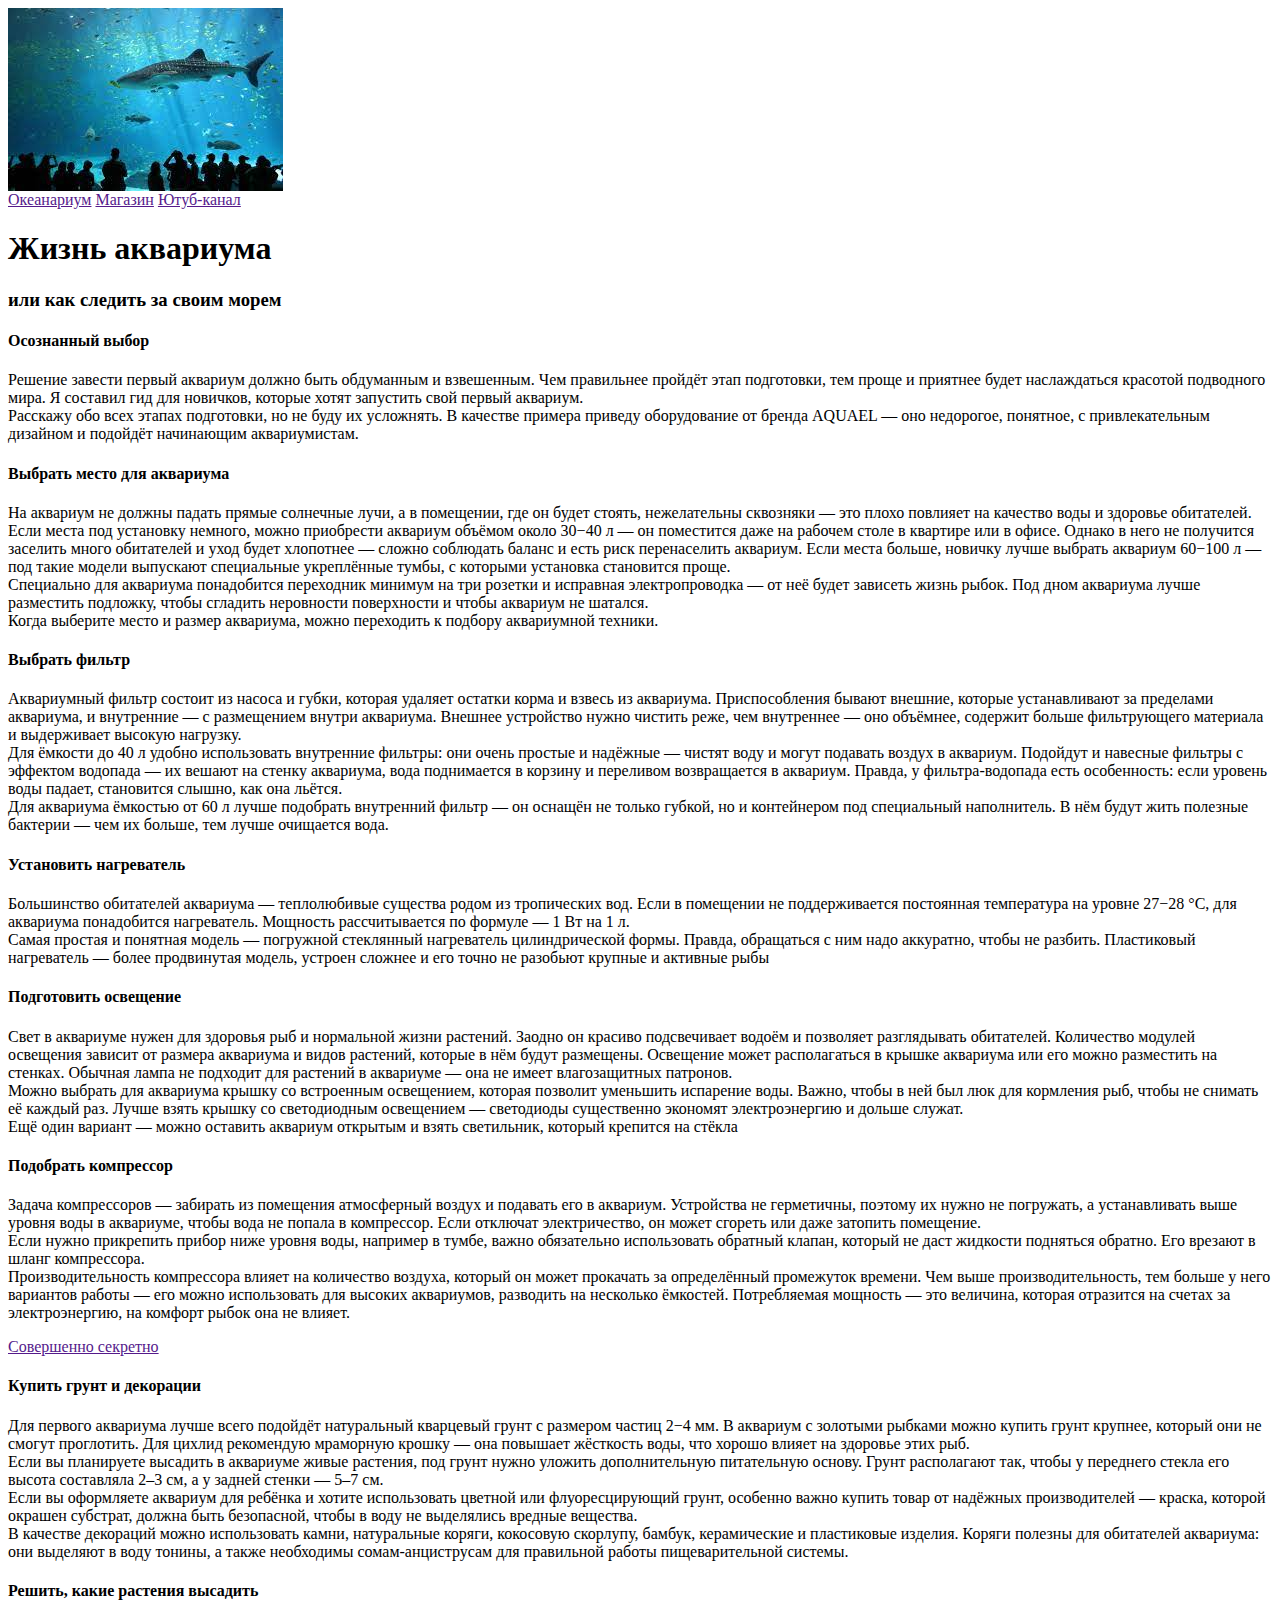
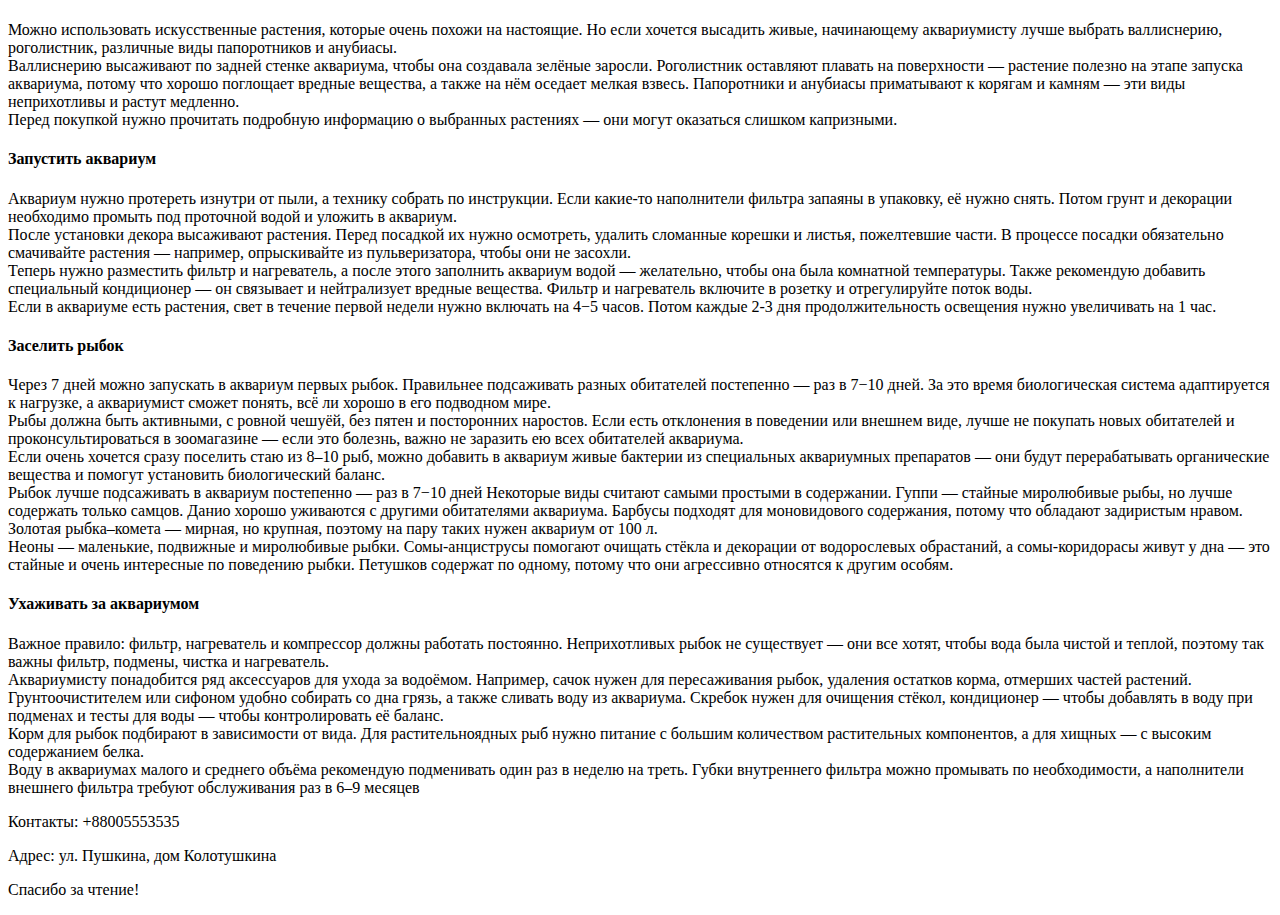
==== code.html @ dc8add85 "Create code.html" ====
<html>
    <head>
        <link rel="stylesheet"
        href="style.css">
        <title>Ловорыб</title>
    <body>
        <header>
            <img src="[data-uri]"
        </header>
        <nav>
            <a href="">Океанариум</a>
            <a href="">Магазин</a>
            <a href="">Ютуб-канал</a>
        </nav>
        <main>
            <h1>Жизнь аквариума</h1>
            <h3>или как следить за своим морем</h3>
            <h4>Осознанный выбор</h4>
            <p>Решение завести первый аквариум должно быть обдуманным и взвешенным. Чем правильнее пройдёт этап подготовки, тем проще и приятнее будет наслаждаться красотой подводного мира. Я составил гид для новичков, которые хотят запустить свой первый аквариум.<br>Расскажу обо всех этапах подготовки, но не буду их усложнять. В качестве примера приведу оборудование от бренда AQUAEL — оно недорогое, понятное, с привлекательным дизайном и подойдёт начинающим аквариумистам.</p>
            <h4>Выбрать место для аквариума</h4>
            <p>На аквариум не должны падать прямые солнечные лучи, а в помещении, где он будет стоять, нежелательны сквозняки — это плохо повлияет на качество воды и здоровье обитателей.<br>Если места под установку немного, можно приобрести аквариум объёмом около 30−40 л — он поместится даже на рабочем столе в квартире или в офисе. Однако в него не получится заселить много обитателей и уход будет хлопотнее — сложно соблюдать баланс и есть риск перенаселить аквариум. Если места больше, новичку лучше выбрать аквариум 60−100 л — под такие модели выпускают специальные укреплённые тумбы, с которыми установка становится проще.<br>Специально для аквариума понадобится переходник минимум на три розетки и исправная электропроводка — от неё будет зависеть жизнь рыбок. Под дном аквариума лучше разместить подложку, чтобы сгладить неровности поверхности и чтобы аквариум не шатался.<br>Когда выберите место и размер аквариума, можно переходить к подбору аквариумной техники.</p>
            <h4>Выбрать фильтр</h4>
            <p>Аквариумный фильтр состоит из насоса и губки, которая удаляет остатки корма и взвесь из аквариума. Приспособления бывают внешние, которые устанавливают за пределами аквариума, и внутренние — с размещением внутри аквариума. Внешнее устройство нужно чистить реже, чем внутреннее — оно объёмнее, содержит больше фильтрующего материала и выдерживает высокую нагрузку.<br>Для ёмкости до 40 л удобно использовать внутренние фильтры: они очень простые и надёжные — чистят воду и могут подавать воздух в аквариум. Подойдут и навесные фильтры с эффектом водопада — их вешают на стенку аквариума, вода поднимается в корзину и переливом возвращается в аквариум. Правда, у фильтра-водопада есть особенность: если уровень воды падает, становится слышно, как она льётся.<br>Для аквариума ёмкостью от 60 л лучше подобрать внутренний фильтр — он оснащён не только губкой, но и контейнером под специальный наполнитель. В нём будут жить полезные бактерии — чем их больше, тем лучше очищается вода.</p>
            <h4>Установить нагреватель</h4>
            <p>Большинство обитателей аквариума — теплолюбивые существа родом из тропических вод. Если в помещении не поддерживается постоянная температура на уровне 27−28 °С, для аквариума понадобится нагреватель. Мощность рассчитывается по формуле — 1 Вт на 1 л.<br>Самая простая и понятная модель — погружной стеклянный нагреватель цилиндрической формы. Правда, обращаться с ним надо аккуратно, чтобы не разбить. Пластиковый нагреватель — более продвинутая модель, устроен сложнее и его точно не разобьют крупные и активные рыбы</p>
            <h4>Подготовить освещение</h4>
            <p>Свет в аквариуме нужен для здоровья рыб и нормальной жизни растений. Заодно он красиво подсвечивает водоём и позволяет разглядывать обитателей. Количество модулей освещения зависит от размера аквариума и видов растений, которые в нём будут размещены. Освещение может располагаться в крышке аквариума или его можно разместить на стенках. Обычная лампа не подходит для растений в аквариуме — она не имеет влагозащитных патронов.<br>Можно выбрать для аквариума крышку со встроенным освещением, которая позволит уменьшить испарение воды. Важно, чтобы в ней был люк для кормления рыб, чтобы не снимать её каждый раз. Лучше взять крышку со светодиодным освещением — светодиоды существенно экономят электроэнергию и дольше служат.<br>Ещё один вариант — можно оставить аквариум открытым и взять светильник, который крепится на стёкла</p>
            <h4>Подобрать компрессор</h4>
            <p>Задача компрессоров — забирать из помещения атмосферный воздух и подавать его в аквариум. Устройства не герметичны, поэтому их нужно не погружать, а устанавливать выше уровня воды в аквариуме, чтобы вода не попала в компрессор. Если отключат электричество, он может сгореть или даже затопить помещение.<br>Если нужно прикрепить прибор ниже уровня воды, например в тумбе, важно обязательно использовать обратный клапан, который не даст жидкости подняться обратно. Его врезают в шланг компрессора.<br>Производительность компрессора влияет на количество воздуха, который он может прокачать за определённый промежуток времени. Чем выше производительность, тем больше у него вариантов 
работы — его можно использовать для высоких аквариумов, разводить на несколько ёмкостей. Потребляемая мощность — это величина, которая отразится на счетах за электроэнергию, на комфорт рыбок она не влияет.</p>
            <a href="">Совершенно секретно</a>
            <h4>Купить грунт и декорации</h4>
            <p>Для первого аквариума лучше всего подойдёт натуральный кварцевый грунт с размером частиц 2−4 мм. В аквариум с золотыми рыбками можно купить грунт крупнее, который они не смогут проглотить. Для цихлид рекомендую мраморную крошку — она повышает жёсткость воды, что хорошо влияет на здоровье этих рыб.<br>Если вы планируете высадить в аквариуме живые растения, под грунт нужно уложить дополнительную питательную основу. Грунт располагают так, чтобы у переднего стекла его высота составляла 2–3 см, а у задней стенки — 5–7 см.<br>Если вы оформляете аквариум для ребёнка и хотите использовать цветной или флуоресцирующий грунт, особенно важно купить товар от надёжных производителей — краска, которой окрашен субстрат, должна быть безопасной, чтобы в воду не выделялись вредные вещества.<br>В качестве декораций можно использовать камни, натуральные коряги, кокосовую скорлупу, бамбук, керамические и пластиковые изделия. Коряги полезны для обитателей аквариума: они выделяют в воду тонины, а также необходимы сомам-анциструсам для правильной работы пищеварительной системы.</p>
            <h4>Решить, какие растения высадить</h4>
            <p>Можно использовать искусственные растения, которые очень похожи на настоящие. Но если хочется высадить живые, начинающему аквариумисту лучше выбрать валлиснерию, роголистник, различные виды папоротников и анубиасы.<br>Валлиснерию высаживают по задней стенке аквариума, чтобы она создавала зелёные заросли. Роголистник оставляют плавать на поверхности — растение полезно на этапе запуска аквариума, потому что хорошо поглощает вредные вещества, а также на нём оседает мелкая взвесь. Папоротники и анубиасы приматывают к корягам и камням — эти виды неприхотливы и растут медленно.<br>Перед покупкой нужно прочитать подробную информацию о выбранных растениях — они могут оказаться слишком капризными.</p>
            <h4>Запустить аквариум</h4>
            <p>Аквариум нужно протереть изнутри от пыли, а технику собрать по инструкции. Если какие-то наполнители фильтра запаяны в упаковку, её нужно снять. Потом грунт и декорации необходимо промыть под проточной водой и уложить в аквариум.<br>После установки декора высаживают растения. Перед посадкой их нужно осмотреть, удалить сломанные корешки и листья, пожелтевшие части. В процессе посадки обязательно смачивайте растения — например, опрыскивайте из пульверизатора, чтобы они не засохли.<br>Теперь нужно разместить фильтр и нагреватель, а после этого заполнить аквариум водой — желательно, чтобы она была комнатной температуры. Также рекомендую добавить специальный кондиционер — он связывает и нейтрализует вредные вещества. Фильтр и нагреватель включите в розетку и отрегулируйте поток воды.<br>Если в аквариуме есть растения, свет в течение первой недели нужно включать на 4−5 часов. Потом каждые 2-3 дня продолжительность освещения нужно увеличивать на 1 час.</p>
            <h4>Заселить рыбок</h4>
            <p>Через 7 дней можно запускать в аквариум первых рыбок. Правильнее подсаживать разных обитателей постепенно — раз в 7−10 дней. За это время биологическая система адаптируется к нагрузке, а аквариумист сможет понять, всё ли хорошо в его подводном мире.<br>Рыбы должна быть активными, с ровной чешуёй, без пятен и посторонних наростов. Если есть отклонения в поведении или внешнем виде, лучше не покупать новых обитателей и проконсультироваться в зоомагазине — если это болезнь, важно не заразить ею всех обитателей аквариума.<br>Если очень хочется сразу поселить стаю из 8–10 рыб, можно добавить в аквариум живые бактерии из специальных аквариумных препаратов — они будут перерабатывать органические вещества и помогут установить биологический баланс.<br>Рыбок лучше подсаживать в аквариум постепенно — раз в 7−10 дней
Некоторые виды считают самыми простыми в содержании. Гуппи — стайные миролюбивые рыбы, но лучше содержать только самцов. Данио хорошо уживаются с другими обитателями аквариума. Барбусы подходят для моновидового содержания, потому что обладают задиристым нравом. Золотая рыбка–комета — мирная, но крупная, поэтому на пару таких нужен аквариум от 100 л.<br>Неоны — маленькие, подвижные и миролюбивые рыбки. Сомы-анциструсы помогают очищать стёкла и декорации от водорослевых обрастаний, а сомы-коридорасы живут у дна — это стайные и очень интересные по поведению рыбки. Петушков содержат по одному, потому что они агрессивно относятся к другим особям.</p>
            <h4>Ухаживать за аквариумом</h4>
            <p>Важное правило: фильтр, нагреватель и компрессор должны работать постоянно. Неприхотливых рыбок не существует — они все хотят, чтобы вода была чистой и теплой, поэтому так важны фильтр, подмены, чистка и нагреватель.<br>Аквариумисту понадобится ряд аксессуаров для ухода за водоёмом. Например, сачок нужен для пересаживания рыбок, удаления остатков корма, отмерших частей растений. Грунтоочистителем или сифоном удобно собирать со дна грязь, а также сливать воду из аквариума. Скребок нужен для очищения стёкол, кондиционер — чтобы добавлять в воду при подменах и тесты для воды — чтобы контролировать её баланс.<br>Корм для рыбок подбирают в зависимости от вида. Для растительноядных рыб нужно питание с большим количеством растительных компонентов, а для хищных — с высоким содержанием белка.<br>Воду в аквариумах малого и среднего объёма рекомендую подменивать один раз в неделю на треть. Губки внутреннего фильтра можно промывать по необходимости, а наполнители внешнего фильтра требуют обслуживания раз в 6–9 месяцев</p>
        </main>
        <footer>
            <p>Контакты: +88005553535</p>
            <p>Адрес: ул. Пушкина, дом Колотушкина</p>
            <p>Спасибо за чтение!</p>
        </footer>
    </body>
</html>
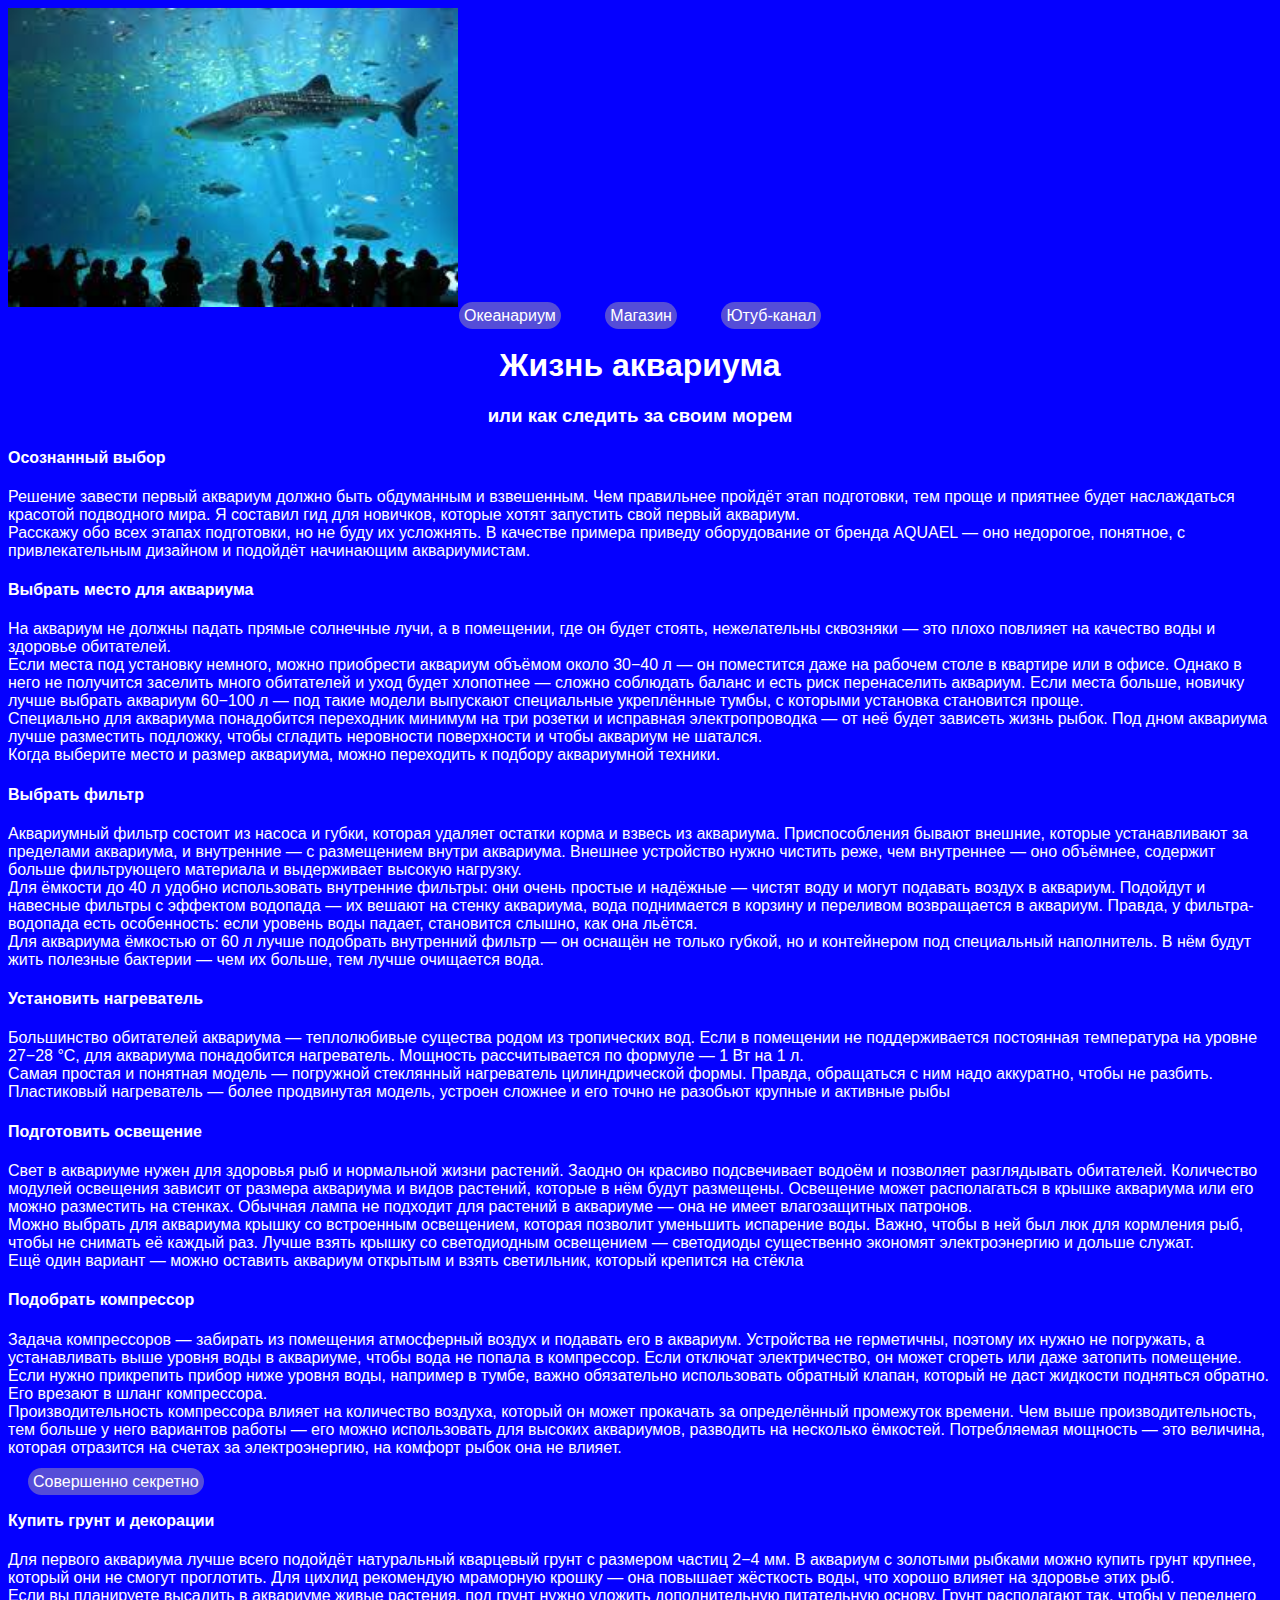
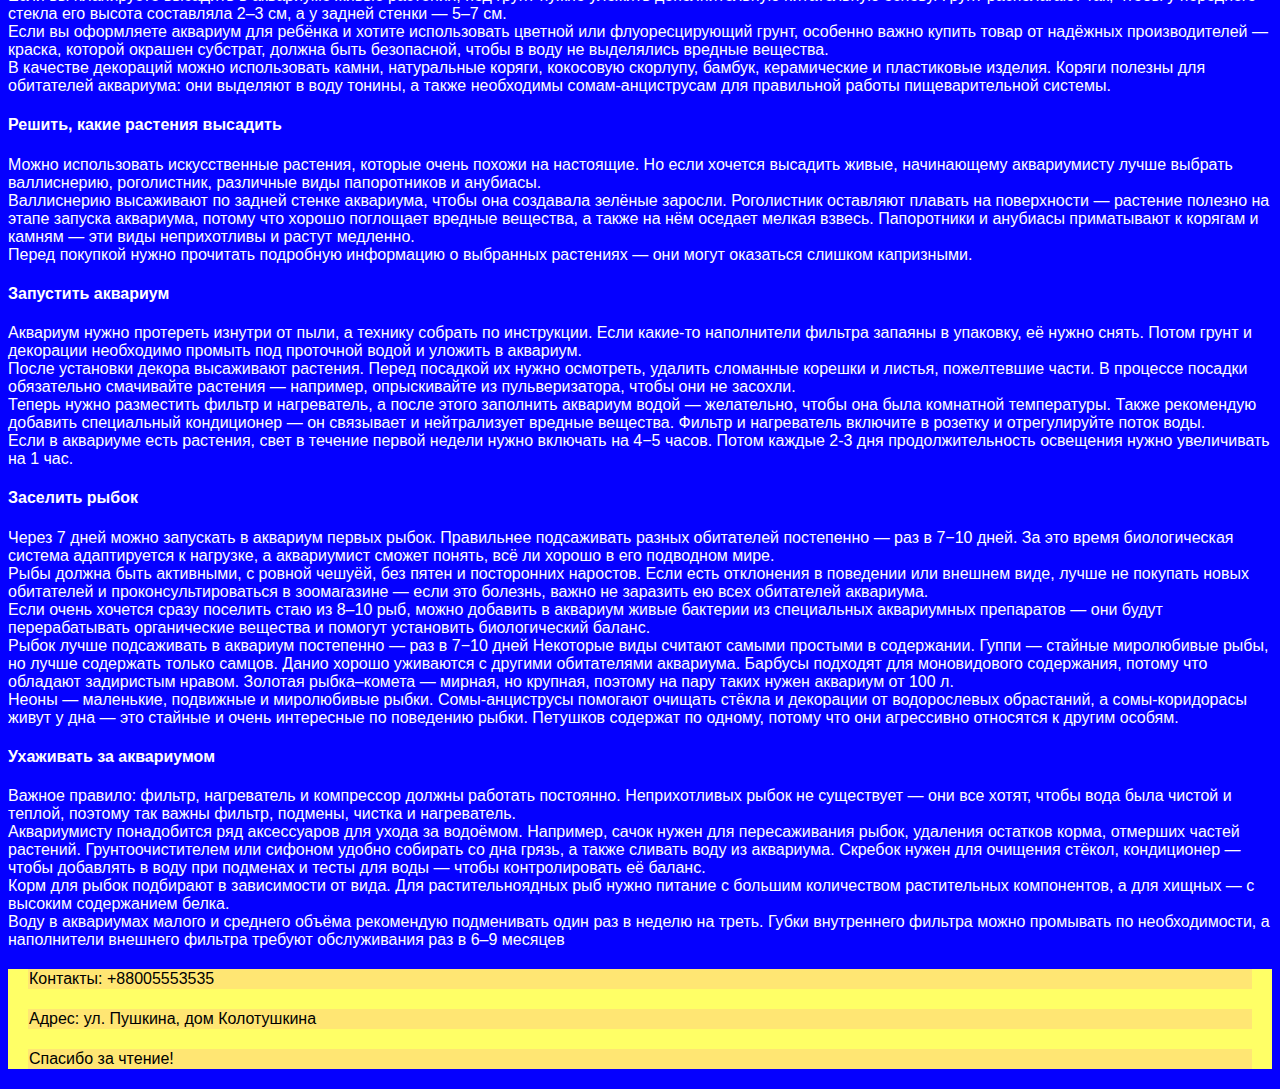
==== commit 841309df: "Update code.html" ====
--- a/code.html
+++ b/code.html
@@ -8,9 +8,9 @@
             <img src="[data-uri]"
         </header>
         <nav>
-            <a href="">Океанариум</a>
-            <a href="">Магазин</a>
-            <a href="">Ютуб-канал</a>
+            <a href="https://trol228355.github.io/Lovorib/index3">Океанариум</a>
+            <a href="https://trol228355.github.io/Lovorib/index2">Магазин</a>
+            <a href="https://trol228355.github.io/Lovorib/index4">Ютуб-канал</a>
         </nav>
         <main>
             <h1>Жизнь аквариума</h1>
@@ -28,7 +28,7 @@
             <h4>Подобрать компрессор</h4>
             <p>Задача компрессоров — забирать из помещения атмосферный воздух и подавать его в аквариум. Устройства не герметичны, поэтому их нужно не погружать, а устанавливать выше уровня воды в аквариуме, чтобы вода не попала в компрессор. Если отключат электричество, он может сгореть или даже затопить помещение.<br>Если нужно прикрепить прибор ниже уровня воды, например в тумбе, важно обязательно использовать обратный клапан, который не даст жидкости подняться обратно. Его врезают в шланг компрессора.<br>Производительность компрессора влияет на количество воздуха, который он может прокачать за определённый промежуток времени. Чем выше производительность, тем больше у него вариантов 
 работы — его можно использовать для высоких аквариумов, разводить на несколько ёмкостей. Потребляемая мощность — это величина, которая отразится на счетах за электроэнергию, на комфорт рыбок она не влияет.</p>
-            <a href="">Совершенно секретно</a>
+            <a href="https://trol228355.github.io/Lovorib/index4">Совершенно секретно</a>
             <h4>Купить грунт и декорации</h4>
             <p>Для первого аквариума лучше всего подойдёт натуральный кварцевый грунт с размером частиц 2−4 мм. В аквариум с золотыми рыбками можно купить грунт крупнее, который они не смогут проглотить. Для цихлид рекомендую мраморную крошку — она повышает жёсткость воды, что хорошо влияет на здоровье этих рыб.<br>Если вы планируете высадить в аквариуме живые растения, под грунт нужно уложить дополнительную питательную основу. Грунт располагают так, чтобы у переднего стекла его высота составляла 2–3 см, а у задней стенки — 5–7 см.<br>Если вы оформляете аквариум для ребёнка и хотите использовать цветной или флуоресцирующий грунт, особенно важно купить товар от надёжных производителей — краска, которой окрашен субстрат, должна быть безопасной, чтобы в воду не выделялись вредные вещества.<br>В качестве декораций можно использовать камни, натуральные коряги, кокосовую скорлупу, бамбук, керамические и пластиковые изделия. Коряги полезны для обитателей аквариума: они выделяют в воду тонины, а также необходимы сомам-анциструсам для правильной работы пищеварительной системы.</p>
             <h4>Решить, какие растения высадить</h4>
--- a/style.css
+++ b/style.css
@@ -0,0 +1,37 @@
+body {
+    font-family: sans-serif;
+    background-color: #0500FF;
+    color: white;
+}
+
+header img{
+    width: 450px;
+}
+nav {
+    text-align: center;
+    padding: 10px, 50px,10px,50px;
+}
+
+a{
+    text-decoration: none;
+    background-color: #554DD8;
+    padding: 5px;
+    margin: 20px;
+    border-radius: 20px;
+    color: white;
+}
+
+h1,h3 {
+    text-align: center;
+}
+
+footer {
+    background-color: #FFFF66;
+}
+
+footer p{
+    background-color: #FFE673;
+    border:1px solid #FFE673 ;
+    margin: 20px;
+    color: black;
+}
